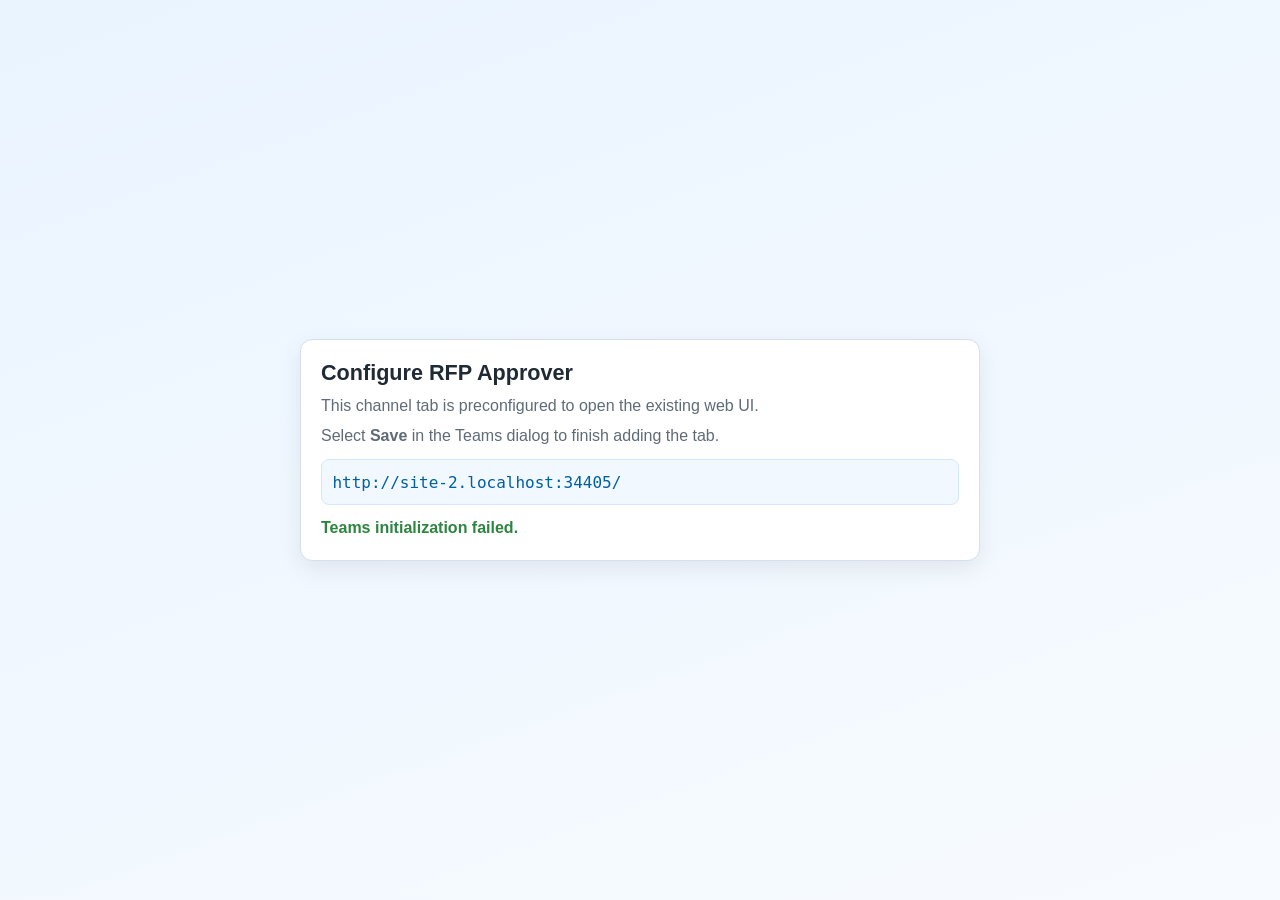
==== frontend/teams/config.html @ da083f5c "Migrate web app from FastAPI to Azure Functions + Static Web Apps" ====
<!doctype html>
<html lang="en">
<head>
  <meta charset="UTF-8" />
  <meta name="viewport" content="width=device-width, initial-scale=1.0" />
  <title>Configure RFP Approver Tab</title>
  <script src="https://res.cdn.office.net/teams-js/2.19.0/js/MicrosoftTeams.min.js"></script>
  <style>
    :root {
      --text: #1f2a35;
      --muted: #5f6b76;
      --accent: #005ea2;
      --bg: #f7fbff;
      --card: #ffffff;
      --border: #d5e0ea;
    }

    * { box-sizing: border-box; }

    body {
      margin: 0;
      font-family: "Segoe UI", "Trebuchet MS", sans-serif;
      color: var(--text);
      background: linear-gradient(160deg, #eaf4ff, var(--bg));
      min-height: 100vh;
      display: grid;
      place-items: center;
      padding: 1rem;
    }

    .card {
      width: min(680px, 100%);
      background: var(--card);
      border: 1px solid var(--border);
      border-radius: 12px;
      padding: 1.25rem;
      box-shadow: 0 8px 24px rgba(0, 0, 0, 0.08);
    }

    h1 {
      margin: 0 0 0.35rem;
      font-size: 1.35rem;
    }

    p {
      margin: 0.45rem 0;
      line-height: 1.45;
      color: var(--muted);
    }

    .url {
      margin-top: 0.75rem;
      font-family: "Cascadia Mono", Consolas, monospace;
      word-break: break-all;
      color: var(--accent);
      background: #f2f8ff;
      border: 1px solid #d3e7ff;
      border-radius: 8px;
      padding: 0.65rem;
    }

    .ok {
      margin-top: 0.85rem;
      color: #2e8540;
      font-weight: 600;
      min-height: 1.3rem;
    }
  </style>
</head>
<body>
  <main class="card">
    <h1>Configure RFP Approver</h1>
    <p>This channel tab is preconfigured to open the existing web UI.</p>
    <p>Select <strong>Save</strong> in the Teams dialog to finish adding the tab.</p>
    <p class="url" id="appUrl"></p>
    <div class="ok" id="status"></div>
  </main>

  <script>
    // Dynamically resolve URL so this config page works regardless of host (SWA or other)
    const APP_URL = window.location.origin + "/";

    document.getElementById("appUrl").textContent = APP_URL;

    async function initTeamsConfig() {
      await microsoftTeams.app.initialize();

      microsoftTeams.pages.config.registerOnSaveHandler((saveEvent) => {
        microsoftTeams.pages.config
          .setConfig({
            entityId: "rfp-approver-main",
            suggestedDisplayName: "RFP Approver",
            contentUrl: APP_URL,
            websiteUrl: APP_URL,
          })
          .then(() => {
            document.getElementById("status").textContent = "Configuration saved.";
            saveEvent.notifySuccess();
          })
          .catch((error) => {
            document.getElementById("status").textContent = "Save failed. Try again.";
            saveEvent.notifyFailure(error.message || "Failed to save configuration");
          });
      });

      microsoftTeams.pages.config.setValidityState(true);
    }

    initTeamsConfig().catch((error) => {
      document.getElementById("status").textContent = "Teams initialization failed.";
      console.error(error);
    });
  </script>
</body>
</html>
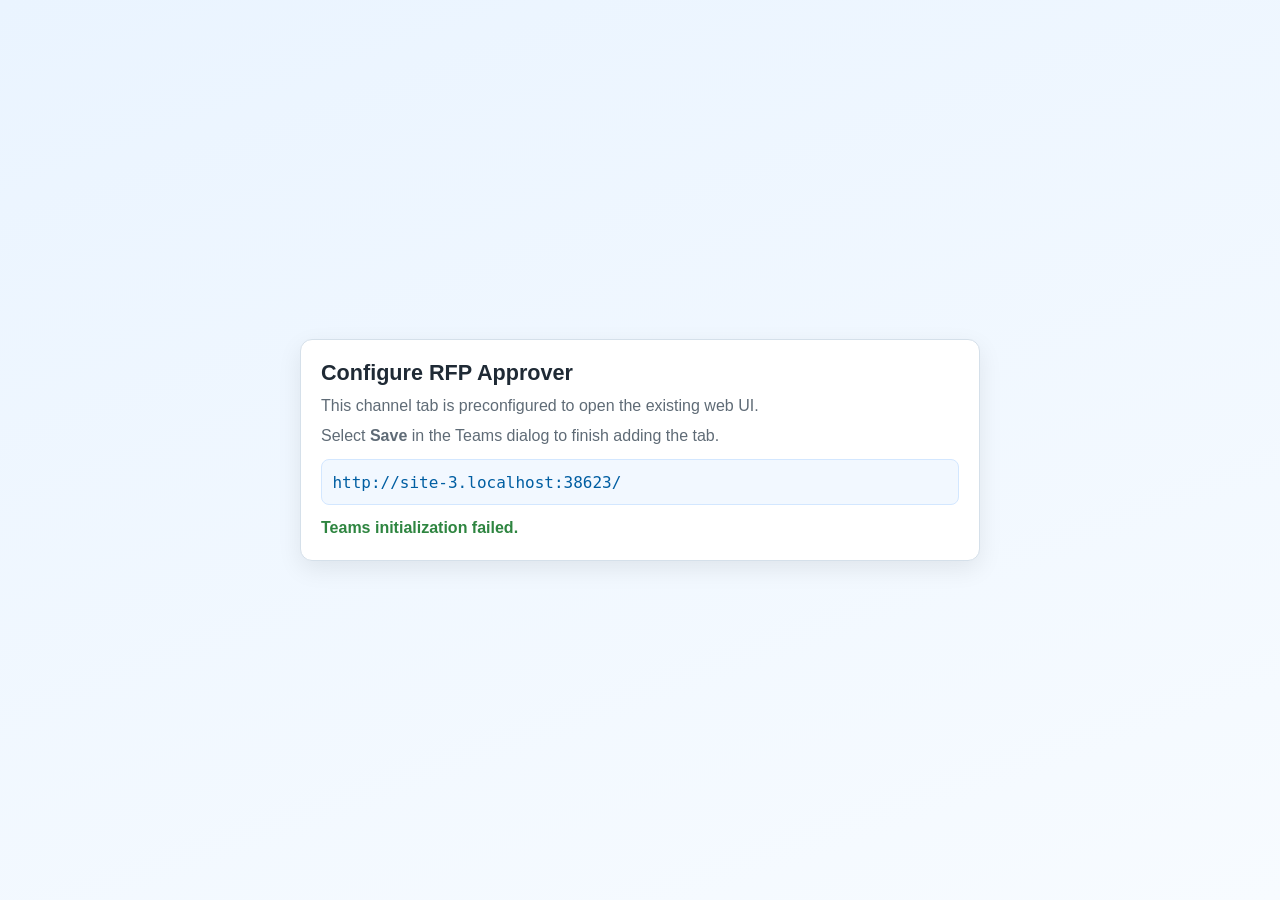
==== commit 44ebfcaf: "feat: implement Phase 2-3 Teams chat app with multi-turn conversations and document support - Add py" ====
--- a/frontend/teams/config.html
+++ b/frontend/teams/config.html
@@ -85,13 +85,36 @@
     async function initTeamsConfig() {
       await microsoftTeams.app.initialize();
 
+      // Extract Teams context
+      let teamsContext = null;
+      try {
+        teamsContext = await microsoftTeams.app.getContext();
+        console.log("Teams context:", teamsContext);
+      } catch (e) {
+        console.log("Could not retrieve Teams context:", e);
+      }
+
       microsoftTeams.pages.config.registerOnSaveHandler((saveEvent) => {
+        // Pass Teams context to the main app via URL parameter
+        let contentUrl = APP_URL;
+        let websiteUrl = APP_URL;
+
+        if (teamsContext && teamsContext.user) {
+          // Store context in sessionStorage for the main UI to access
+          sessionStorage.setItem('teamsContext', JSON.stringify({
+            userId: teamsContext.user.id,
+            teamId: teamsContext.team?.id,
+            channelId: teamsContext.channel?.id,
+            tenantId: teamsContext.user.tenant?.id
+          }));
+        }
+
         microsoftTeams.pages.config
           .setConfig({
             entityId: "rfp-approver-main",
             suggestedDisplayName: "RFP Approver",
-            contentUrl: APP_URL,
-            websiteUrl: APP_URL,
+            contentUrl: contentUrl,
+            websiteUrl: websiteUrl,
           })
           .then(() => {
             document.getElementById("status").textContent = "Configuration saved.";
